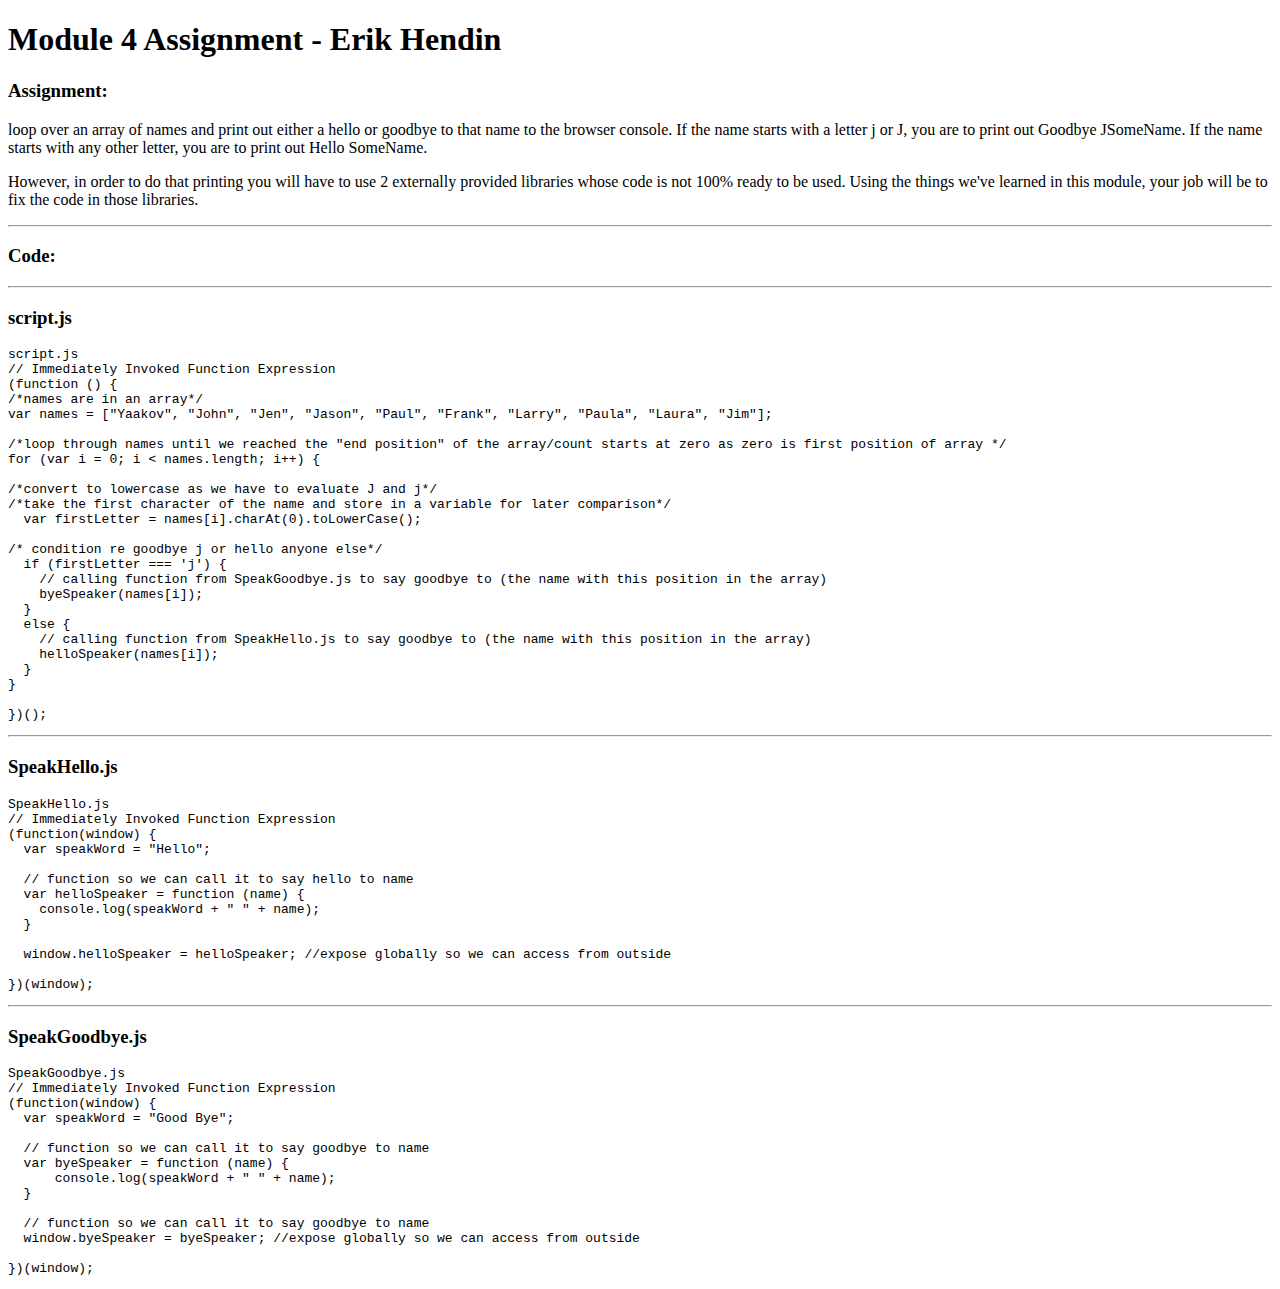
==== module4solution/index.html @ b2368aa7 "Erik Module 4 Solution" ====
<!DOCTYPE html>
<html>
<head>
  <meta charset="utf-8">
  <title>Module 4 Solution - Erik Hendin</title>
  <script>
    var names = []; // DO NOT REMOVE
    var erikArrayPrint =[]
  </script>
  <script src="SpeakHello.js"></script>
  <script src="SpeakGoodBye.js"></script>
  <script src="script.js"></script>

</head>
<body>
  <h1>Module 4 Assignment - Erik Hendin</h1>
<h3>Assignment:</h3>
<p>loop over an array of names and print out either a hello or goodbye to that name to the browser console. If the name starts with a letter j or J, you are to print out Goodbye JSomeName. If the name starts with any other letter, you are to print out Hello SomeName.</p>
<p>
However, in order to do that printing you will have to use 2 externally provided libraries whose code is not 100% ready to be used. Using the things we've learned in this module, your job will be to fix the code in those libraries.</p>

<hr>
<h3>Code:</h3>
<hr>
<h3>script.js</h3>
<pre>
script.js
// Immediately Invoked Function Expression
(function () {
/*names are in an array*/
var names = ["Yaakov", "John", "Jen", "Jason", "Paul", "Frank", "Larry", "Paula", "Laura", "Jim"];

/*loop through names until we reached the "end position" of the array/count starts at zero as zero is first position of array */
for (var i = 0; i < names.length; i++) {

/*convert to lowercase as we have to evaluate J and j*/
/*take the first character of the name and store in a variable for later comparison*/  
  var firstLetter = names[i].charAt(0).toLowerCase();

/* condition re goodbye j or hello anyone else*/
  if (firstLetter === 'j') {
    // calling function from SpeakGoodbye.js to say goodbye to (the name with this position in the array)
    byeSpeaker(names[i]);  
  }
  else {
    // calling function from SpeakHello.js to say goodbye to (the name with this position in the array)
    helloSpeaker(names[i]);
  }
}

})();
</pre>
<hr>
<h3>SpeakHello.js</h3>
<pre>
SpeakHello.js
// Immediately Invoked Function Expression
(function(window) {
  var speakWord = "Hello";

  // function so we can call it to say hello to name 
  var helloSpeaker = function (name) {
    console.log(speakWord + " " + name); 
  }

  window.helloSpeaker = helloSpeaker; //expose globally so we can access from outside

})(window);
</pre>
<hr>
<h3>SpeakGoodbye.js</h3>
<pre>
SpeakGoodbye.js
// Immediately Invoked Function Expression
(function(window) {
  var speakWord = "Good Bye";

  // function so we can call it to say goodbye to name   
  var byeSpeaker = function (name) {
      console.log(speakWord + " " + name);
  }
  
  // function so we can call it to say goodbye to name 
  window.byeSpeaker = byeSpeaker; //expose globally so we can access from outside

})(window);
</pre>



</body>

</html>
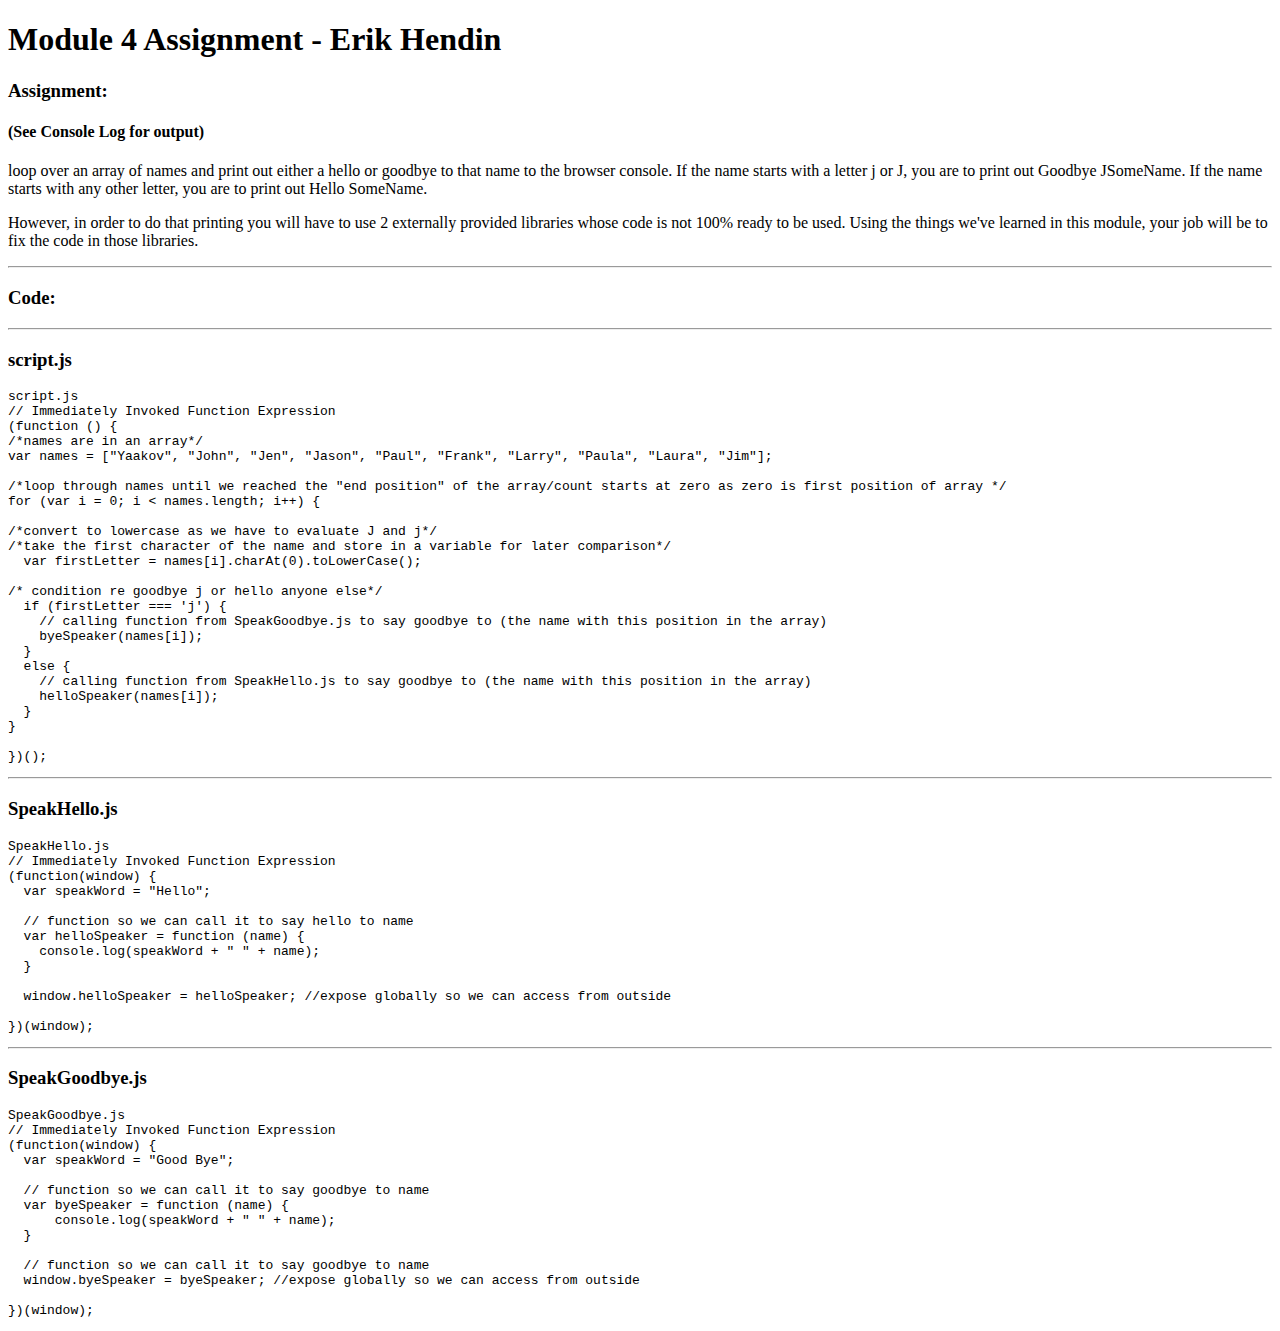
==== commit 2d9b3a57: "added msg in browser to see console for output" ====
--- a/module4solution/index.html
+++ b/module4solution/index.html
@@ -15,6 +15,7 @@
 <body>
   <h1>Module 4 Assignment - Erik Hendin</h1>
 <h3>Assignment:</h3>
+<h4>(See Console Log for output)</h4>
 <p>loop over an array of names and print out either a hello or goodbye to that name to the browser console. If the name starts with a letter j or J, you are to print out Goodbye JSomeName. If the name starts with any other letter, you are to print out Hello SomeName.</p>
 <p>
 However, in order to do that printing you will have to use 2 externally provided libraries whose code is not 100% ready to be used. Using the things we've learned in this module, your job will be to fix the code in those libraries.</p>
